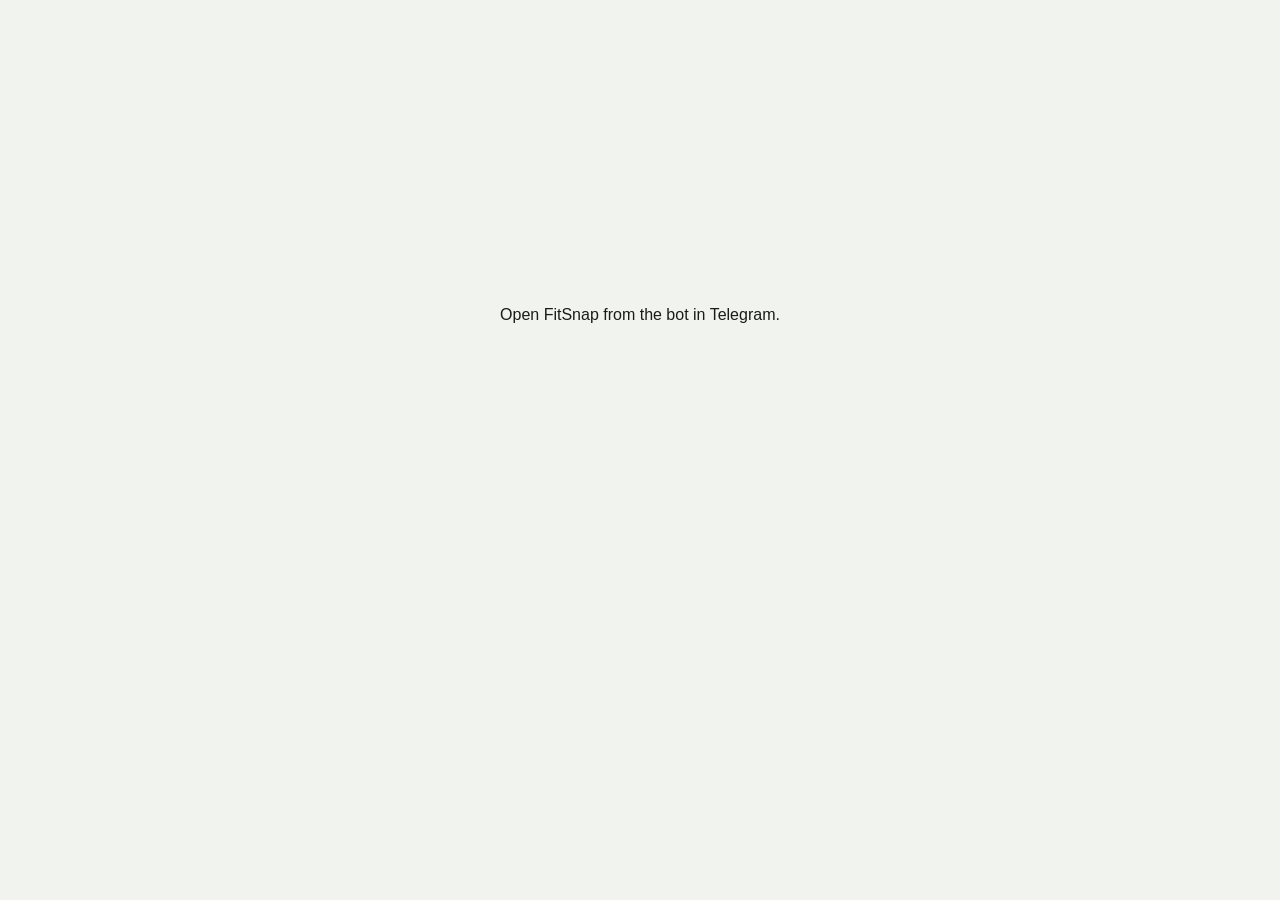
==== index.html @ c72ac014 "Publish FitSnap Mini App Co-Authored-By: Claude Opus 5.5 <noreply@anthropic.com>" ====
<!doctype html>
<html lang="en">
<head>
  <meta charset="utf-8">
  <meta name="viewport" content="width=device-width, initial-scale=1, viewport-fit=cover">
  <meta name="color-scheme" content="light dark">
  <meta name="referrer" content="no-referrer">
  <title>FitSnap</title>
  <script src="https://telegram.org/js/telegram-web-app.js?59"></script>
  <link rel="stylesheet" href="style.css">
  <script type="module" src="app.js"></script>
</head>
<body>
  <div id="app"></div>
  <noscript>FitSnap needs JavaScript.</noscript>
</body>
</html>
---- style.css ----
/* FitSnap Mini App. Colours follow the Telegram theme (--tg-theme-*, set by telegram-web-app.js);
   the fallbacks are the Android app's brand colours (android/.../ui/theme/Color.kt). */

:root {
  --bg: var(--tg-theme-bg-color, #f6f8f4);
  --card: var(--tg-theme-section-bg-color, var(--tg-theme-secondary-bg-color, #eaefe9));
  --page: var(--tg-theme-secondary-bg-color, #f0f3ee);
  --text: var(--tg-theme-text-color, #181d1a);
  --muted: var(--tg-theme-hint-color, #707973);
  --link: var(--tg-theme-link-color, #2e6b4e);
  --button: var(--tg-theme-button-color, #2e6b4e);
  --button-text: var(--tg-theme-button-text-color, #ffffff);
  --danger: var(--tg-theme-destructive-text-color, #c0392b);
  --accent: #2e6b4e;
  --kcal: #3fb27f;
  --over: #e5533d;
  --warn: #b7791f;
  --protein: #5b8def;
  --fat: #f2a93b;
  --carbs: #3fb27f;
  --radius: 14px;
}

@media (prefers-color-scheme: dark) {
  :root:not([data-theme="light"]) {
    --bg: var(--tg-theme-bg-color, #0f1512);
    --card: var(--tg-theme-section-bg-color, var(--tg-theme-secondary-bg-color, #1c211e));
    --page: var(--tg-theme-secondary-bg-color, #181d1a);
    --text: var(--tg-theme-text-color, #dfe4de);
    --muted: var(--tg-theme-hint-color, #8a938c);
    --link: var(--tg-theme-link-color, #96d5b2);
    --button: var(--tg-theme-button-color, #96d5b2);
    --button-text: var(--tg-theme-button-text-color, #003823);
    --warn: #f5bf48;
  }
}

* { box-sizing: border-box; }

html, body {
  margin: 0;
  background: var(--page);
  color: var(--text);
  font: 16px/1.4 -apple-system, BlinkMacSystemFont, "Segoe UI", Roboto, Helvetica, Arial, sans-serif;
  -webkit-tap-highlight-color: transparent;
}

#app { min-height: 100vh; }

.page {
  max-width: 560px;
  margin: 0 auto;
  padding: 16px 16px 96px;
}

h1 { font-size: 22px; margin: 4px 0 12px; }
h2 { font-size: 18px; margin: 20px 0 8px; }
h3 { font-size: 15px; margin: 16px 0 6px; }
p { margin: 6px 0; }
a { color: var(--link); }

.muted { color: var(--muted); }
.small { font-size: 13px; }
.center { display: grid; place-items: center; min-height: 70vh; padding: 24px; text-align: center; }
.error { color: var(--danger); }
.danger-text { color: var(--danger); font-weight: 600; }
.warn-text { color: var(--warn); }

.notice {
  background: var(--card);
  border-left: 4px solid var(--warn);
  border-radius: 8px;
  padding: 10px 12px;
}
.notice.ok { border-left-color: var(--kcal); }

.card {
  background: var(--card);
  border-radius: var(--radius);
  padding: 12px 14px;
  margin: 10px 0;
}

button {
  font: inherit;
  border: 0;
  border-radius: 12px;
  cursor: pointer;
  color: inherit;
  background: none;
}
button:disabled { opacity: 0.45; cursor: default; }

.primary, .secondary, .big, .danger-button {
  display: block;
  width: 100%;
  padding: 13px 16px;
  margin: 12px 0;
  font-weight: 600;
  text-align: center;
}
.primary { background: var(--button); color: var(--button-text); }
.secondary { background: transparent; color: var(--link); border: 1.5px solid var(--link); }
.big { background: var(--card); text-align: left; font-weight: 500; position: relative; }
.danger-button { background: transparent; color: var(--danger); margin-top: 28px; }
.badge { position: absolute; right: 14px; }

.icon {
  width: 40px;
  height: 40px;
  font-size: 24px;
  line-height: 1;
  border-radius: 50%;
}
.icon.danger { color: var(--muted); font-size: 22px; width: 32px; height: 32px; }

/* Forms */
.form { display: block; }
.field { display: block; margin: 10px 0; }
.label { display: block; font-size: 13px; color: var(--muted); margin-bottom: 4px; }
.hint { display: block; font-size: 13px; color: var(--muted); }
input[type="text"], input[type="number"], input:not([type]), select {
  width: 100%;
  font: inherit;
  color: var(--text);
  background: var(--card);
  border: 1.5px solid transparent;
  border-radius: 10px;
  padding: 10px 12px;
  appearance: none;
}
input:focus, select:focus { outline: none; border-color: var(--button); }
input.invalid { border-color: var(--danger); }
.row2 { display: grid; grid-template-columns: 1fr 1fr; gap: 0 10px; }
.row3 { display: grid; grid-template-columns: 1fr 1fr 1fr; gap: 0 10px; }

.check { display: flex; gap: 10px; align-items: flex-start; margin: 14px 0; }
.check input { width: 20px; height: 20px; margin: 2px 0 0; flex: none; accent-color: var(--button); }

.chips { display: flex; flex-wrap: wrap; gap: 8px; }
.chip input { position: absolute; opacity: 0; pointer-events: none; }
.chip span {
  display: inline-block;
  padding: 7px 12px;
  border-radius: 18px;
  background: var(--card);
  font-size: 14px;
  cursor: pointer;
}
.chip input:checked + span { background: var(--button); color: var(--button-text); }
.chip input:focus-visible + span { outline: 2px solid var(--button); }

/* Diary */
.daynav { display: flex; align-items: center; justify-content: space-between; margin-bottom: 4px; }

.summary { display: flex; gap: 14px; align-items: center; }
.summary-side { flex: 1; min-width: 0; }
.ring-wrap { position: relative; width: 124px; flex: none; }
.ring { width: 124px; height: 124px; transform: rotate(-90deg); }
.ring circle { fill: none; stroke-width: 11; stroke-linecap: round; }
.ring .track { stroke: color-mix(in srgb, var(--muted) 25%, transparent); }
.ring .value { stroke: var(--kcal); transition: stroke-dasharray 0.4s; }
.ring .value.over { stroke: var(--over); }
.ring-text { position: absolute; inset: 0; display: grid; place-content: center; text-align: center; }
.ring-text strong { font-size: 24px; }
.ring-text span { font-size: 12px; color: var(--muted); }

.macro { margin-top: 6px; }
.macro-head { display: flex; justify-content: space-between; font-size: 12px; color: var(--muted); }
.bar { position: relative; height: 6px; border-radius: 3px; background: color-mix(in srgb, var(--muted) 22%, transparent); overflow: hidden; }
.fill { height: 100%; border-radius: 3px; }
.fill.protein { background: var(--protein); }
.fill.fat { background: var(--fat); }
.fill.carbs { background: var(--carbs); }
.fill.energy { background: var(--kcal); }
.fill.over { background: var(--over); }

.meal-head { display: flex; align-items: center; gap: 8px; }
.meal-head strong { flex: 1; }
.add {
  width: 34px;
  height: 34px;
  border-radius: 50%;
  background: var(--button);
  color: var(--button-text);
  font-size: 22px;
  line-height: 1;
}

.entries { list-style: none; margin: 6px 0 0; padding: 0; }
.entries.card { padding: 4px 14px; }
.entry { display: flex; align-items: center; gap: 10px; padding: 8px 0; }
.entry + .entry { border-top: 1px solid color-mix(in srgb, var(--muted) 18%, transparent); }
.entry.clickable { cursor: pointer; }
.entry-main { flex: 1; min-width: 0; display: flex; flex-direction: column; }
.entry-main > span:first-child { overflow-wrap: anywhere; }
.kcal { font-weight: 600; min-width: 40px; text-align: right; }
.grams { width: 76px !important; padding: 6px 8px !important; text-align: right; }

.actions { margin-bottom: 8px; }
.allergens { margin: 10px 0; }
.scanner { width: 100%; border-radius: var(--radius); background: #000; margin: 8px 0; }

/* History */
.history { list-style: none; padding: 6px 14px; }
.hist { display: grid; grid-template-columns: 110px 1fr 52px; align-items: center; gap: 10px; padding: 4px 0; font-size: 14px; }
.hist-day { color: var(--muted); white-space: nowrap; overflow: hidden; text-overflow: ellipsis; }
.hist-kcal { text-align: right; }
.hist .bar { height: 10px; overflow: visible; }
.target-mark { position: absolute; top: -3px; bottom: -3px; width: 2px; background: var(--text); opacity: 0.5; }

/* Plans */
.plan-head { display: flex; justify-content: space-between; align-items: baseline; }
.plan .primary, .plan .secondary { margin: 10px 0 2px; }
.plan.current { outline: 2px solid var(--button); }

/* Tab bar */
.tabbar {
  position: fixed;
  left: 0;
  right: 0;
  bottom: 0;
  display: flex;
  background: var(--bg);
  border-top: 1px solid color-mix(in srgb, var(--muted) 20%, transparent);
  padding-bottom: env(safe-area-inset-bottom);
}
.tab { flex: 1; padding: 14px 4px; border-radius: 0; color: var(--muted); font-size: 14px; }
.tab.active { color: var(--button); font-weight: 600; }

@media (max-width: 360px) {
  .row3 { grid-template-columns: 1fr 1fr; }
  .summary { flex-direction: column; }
}
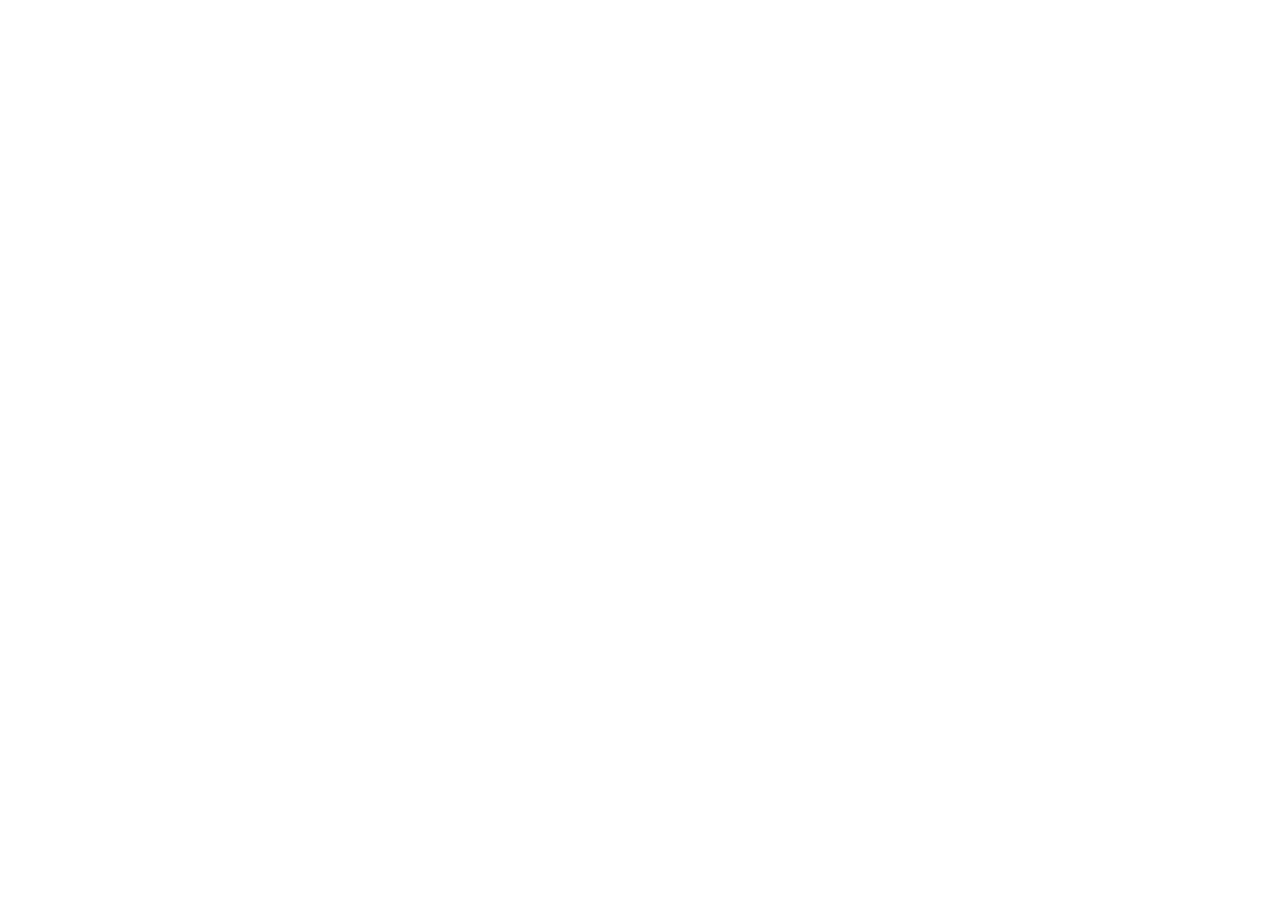
==== commit 9f66b8d1: "Redirect to the Yandex Cloud address Co-Authored-By: Claude Opus 5.5 <noreply@anthropic.com>" ====
--- a/index.html
+++ b/index.html
@@ -1,17 +1,8 @@
 <!doctype html>
-<html lang="en">
-<head>
-  <meta charset="utf-8">
-  <meta name="viewport" content="width=device-width, initial-scale=1, viewport-fit=cover">
-  <meta name="color-scheme" content="light dark">
-  <meta name="referrer" content="no-referrer">
-  <title>FitSnap</title>
-  <script src="https://telegram.org/js/telegram-web-app.js?59"></script>
-  <link rel="stylesheet" href="style.css">
-  <script type="module" src="app.js"></script>
-</head>
-<body>
-  <div id="app"></div>
-  <noscript>FitSnap needs JavaScript.</noscript>
-</body>
-</html>
+<html><head><meta charset="utf-8"><meta name="viewport" content="width=device-width, initial-scale=1"><title>FitSnap</title>
+<script>
+// FitSnap moved to Yandex Cloud (this address does not load in Russia). Keep query and hash:
+// Telegram passes the Mini App launch data in the hash.
+location.replace("https://d5dh2gk8tmof84sso8jt.d8epmcec.apigw.yandexcloud.net/" + location.search + location.hash);
+</script></head>
+<body><p><a href="https://d5dh2gk8tmof84sso8jt.d8epmcec.apigw.yandexcloud.net/">FitSnap</a></p></body></html>
